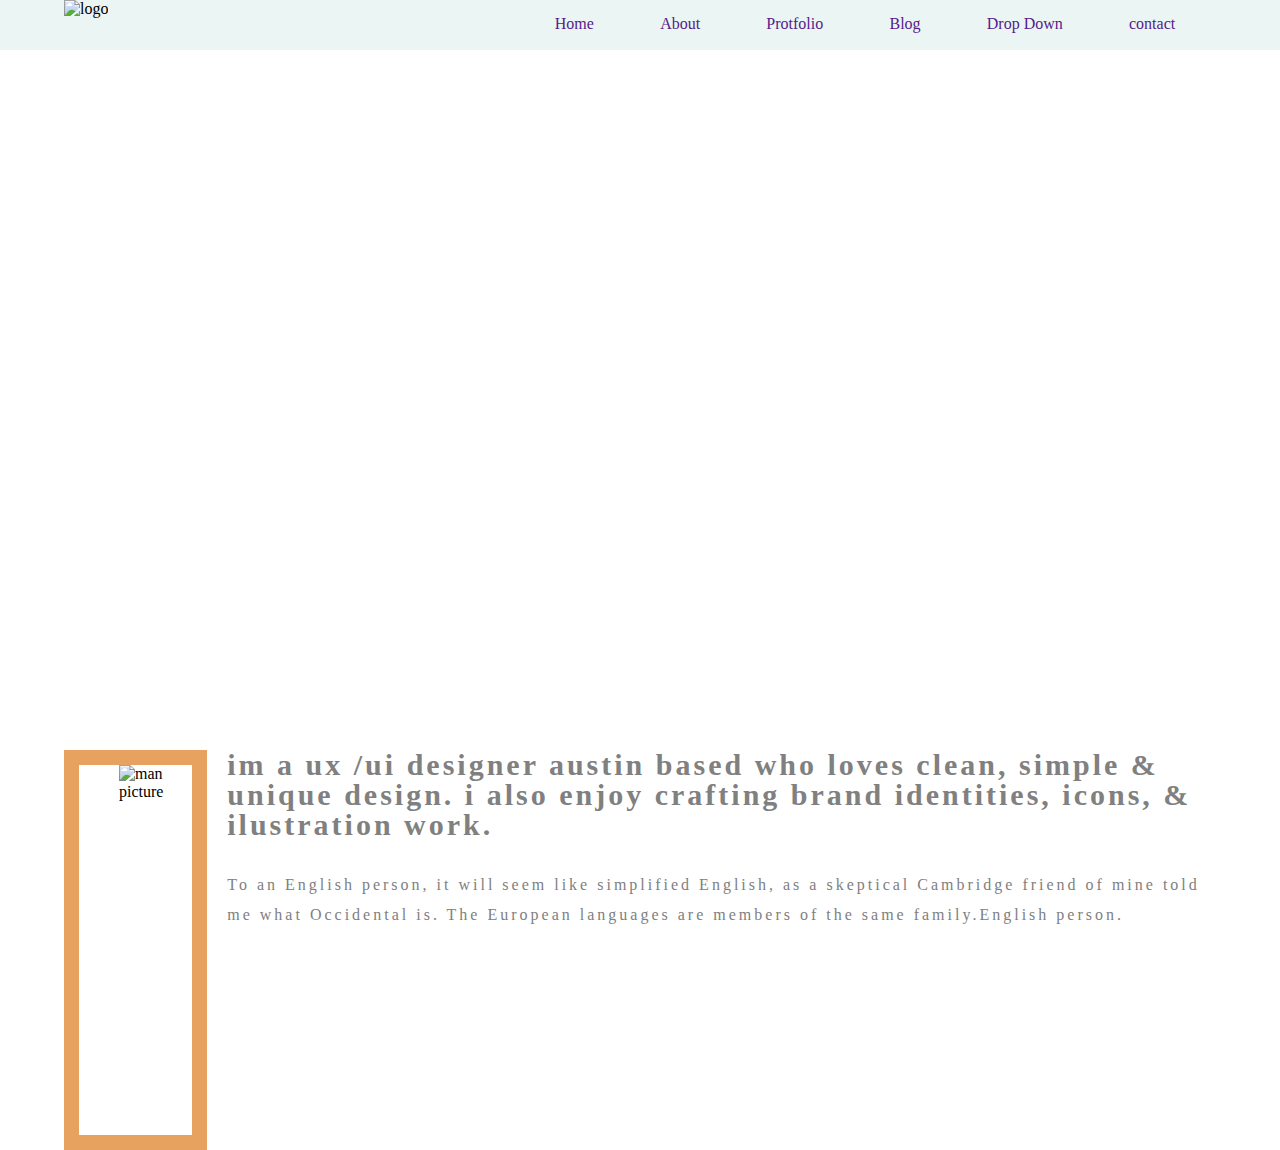
==== folio/index.html @ ffd6d070 "add text file" ====
<!DOCTYPE html>
<html lang="en">
	<head>
		<title>folio</title>
		<link charset="ult-8">
		<link name="viewpor" content="width=device_width, initial-scale=1.0">
		<link rel="stylesheet"  href="style/style.css">
		<script src="https://code.iconify.design/iconify-icon/1.0.0-beta.3/iconify-icon.min.js"></script>
	</head>
	<body>
	<!-- head -->
		<section class="header">
			<div class="container">
				<div class="headbar">
					<div class="logo">
						<img src="./img/logo.png" alt="logo">
					</div>
					<nav>
						<ul>
							<li><a href="">Home<a></li>
							<li><a href="">About<a></li>
							<li><a href="">Protfolio<a></li>
							<li><a href="">Blog<a></li>
							<li><a href="">Drop Down<a></li>
							<li><a href="">contact<a></li>
						</ul>
					</nav>
				</div>
			</div>
		</section>
		<!-- paner -->
		<section class="panner">
			<div class="container">
				<div class="panner-cont">
					<h1>I'M DESIGNER</h1>
					<p>Designer, Developer, Freelancer, Photographer</p>
					<iconify-icon icon="akar-icons:facebook-fill" class="icons"></iconify-icon>
					<iconify-icon icon="akar-icons:twitter-fill" class="icons"></iconify-icon>
					<iconify-icon icon="akar-icons:instagram-fill" class="icons"></iconify-icon>
					<iconify-icon icon="akar-icons:linkedin-box-fill" class="icons"></iconify-icon>
				</div>
			</div>	
		</section>
		<!-- about -->
		<main>
			<section class="about">
				<div class="container">
					<div class="about-cont">
						<div class="about-pic">
							<img src="./img/me.jpg" alt="man picture">
						</div>
						<div class="about-content">
							<h1>im a ux /ui designer austin based who loves clean, simple & unique design. i also enjoy crafting brand identities, icons, & ilustration work.</h1>
							<p>To an English person, it will seem like simplified English, as a skeptical Cambridge friend of mine told me what Occidental is. The European languages are members of the same family.English person.</p>
							<!-- <p>To an English person, it will seem like simplified English, as a skeptical Cambridge friend of mine told me what Occidental is. The European languages are members of the same family.English person.</p> -->
						</div>
					</div>
				</div>
			</section>
		</main>
	</body>
</html>
---- folio/style/style.css ----
*{
	margin:0;
	padding:0;
	box-sizing:border-box;
}
.container{
	width:90%;
	margin:auto;
}
.header{
	background-color:rgb(235, 245, 243);
	width:100%;
	height:50px;
}
a{
	text-decoration:none;
}
li{
	list-style-type:none;
	margin-left:15px;
}
.headbar{
	width:100%;
	height:50px;
	display:flex;
	justify-content:space-between;
	position:relative;
}
.logo{
	width:40%;
}
.logo img{
	width:10%;
	height:40px;
}
ul{
display:flex;
justify-content:space-between;	
}
nav{
	width:60%;
	padding:15px;
}
/* panner */
.panner{
	background-image:url(../img/home-bg.jpg);
	background-size:cover;
	/* position:fixed; */
	width:100%;
	height:650px;
	position:absolute;
}
.panner-cont h1{
	letter-spacing:3px;
	font-size:3rem;
	font-weight:bold;
}
.panner-cont p{
	letter-spacing:3px;
	font-size:18px;
	font-weight:30px;
	margin-top:10px;
}
.panner-cont{
	color:white;
	margin-top:300px;
}
.icons{
	margin-top:10px;
	padding:20px 10px 10px 0px;
}
.about-cont{
	display:flex;
	justify-content:space-between;
	width:100%;
	height:400px;
}
.about{
	padding-top:700px;
}
.about-pic{
	border:15px solid rgb(230, 162, 94);
	box-sizing:none;
}
.about-pic img{
	margin-left:40px;
}
.about-content{
	width:100%;
	height:400px;
	color:gray;
	margin-left:20px;
	letter-spacing:3px;
	line-height:30px;
}
.about-content p{
 padding-top:30px;
 text-transform:caption;
}
.about-content h1{
	font-weight:bold;
	font-size:30px;
}
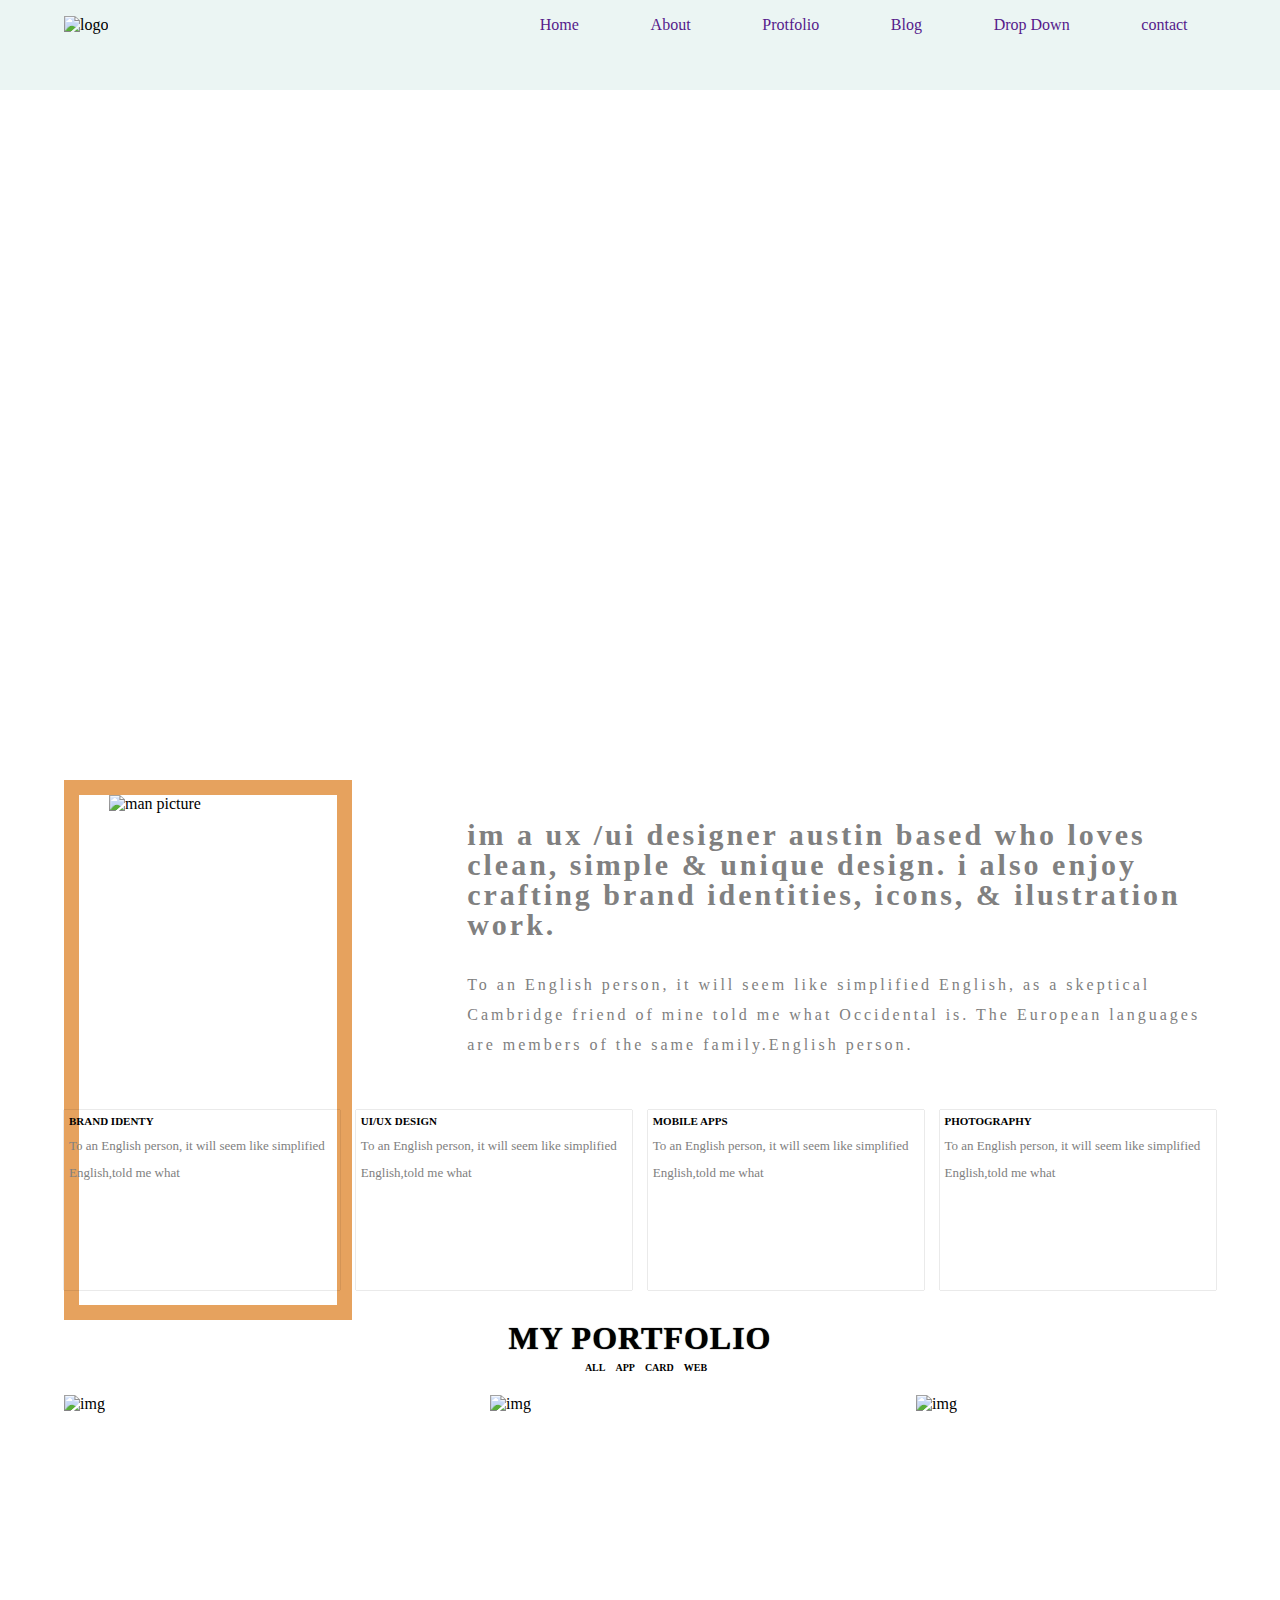
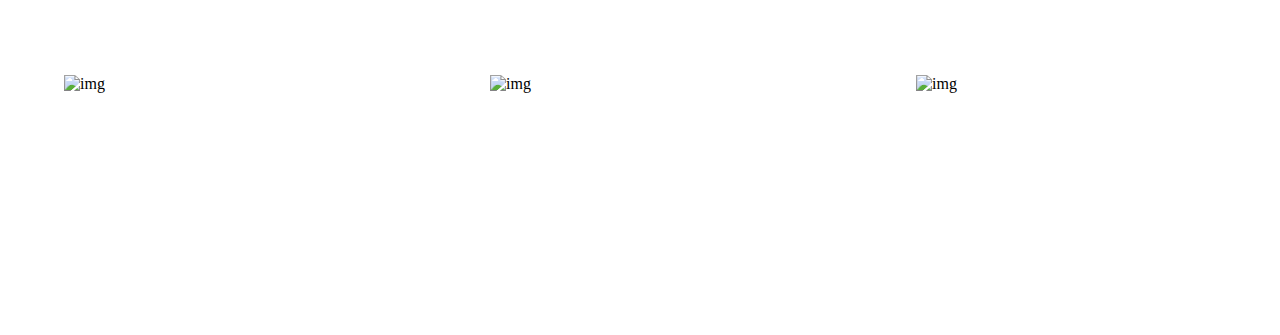
==== commit 07f89276: "add text file" ====
--- a/folio/index.html
+++ b/folio/index.html
@@ -28,10 +28,10 @@
 				</div>
 			</div>
 		</section>
-		<!-- paner -->
-		<section class="panner">
-			<div class="container">
-				<div class="panner-cont">
+		<!-- paner--> 
+		<section class="banner">
+			<div class="container"> 
+				<div class="banner-cont">
 					<h1>I'M DESIGNER</h1>
 					<p>Designer, Developer, Freelancer, Photographer</p>
 					<iconify-icon icon="akar-icons:facebook-fill" class="icons"></iconify-icon>
@@ -47,13 +47,62 @@
 				<div class="container">
 					<div class="about-cont">
 						<div class="about-pic">
-							<img src="./img/me.jpg" alt="man picture">
+							<img src="./img/me.jpg" alt="man picture" class="img">
 						</div>
 						<div class="about-content">
 							<h1>im a ux /ui designer austin based who loves clean, simple & unique design. i also enjoy crafting brand identities, icons, & ilustration work.</h1>
 							<p>To an English person, it will seem like simplified English, as a skeptical Cambridge friend of mine told me what Occidental is. The European languages are members of the same family.English person.</p>
-							<!-- <p>To an English person, it will seem like simplified English, as a skeptical Cambridge friend of mine told me what Occidental is. The European languages are members of the same family.English person.</p> -->
 						</div>
+					</div>
+				</div>
+			</section>
+			<!-- icons -->
+			<section class="service">
+				<div class="container">
+					<div class="service-cont">
+						<div class="icon2">
+							<i><iconify-icon icon="fa6-regular:rectangle-list"></iconify-icon></i>
+							<h5>BRAND IDENTY</h5>
+							<p>To an English person, it will seem like simplified English,told me what</p>
+						</div>
+						<div class="icon2">
+							<i><iconify-icon icon="bxs:briefcase"></iconify-icon></i>
+							<h5>UI/UX DESIGN</h5>
+							<p>To an English person, it will seem like simplified English,told me what</p>
+						</div>
+						<div class="icon2">
+							<i><iconify-icon icon="fa-solid:binoculars"></iconify-icon></i>
+							<h5>MOBILE APPS</h5>
+							<p>To an English person, it will seem like simplified English,told me what</p>
+						</div>
+						<div class="icon2">
+							<i><iconify-icon icon="fa6-solid:calendar-days"></iconify-icon></i>
+							<h5>PHOTOGRAPHY</h5>
+							<p>To an English person, it will seem like simplified English,told me what</p>
+						</div>
+					</div>
+				</div>
+			</section>
+			<section class="porfolio">
+				<div class="container">
+					<div class="pro">
+						<h1>MY PORTFOLIO</h1>
+						<div class="por-ul"> 
+							<a href="">ALL</a>
+							<a href="">APP</a>
+							<a href="">CARD</a>
+							<a href="">WEB</a>
+						</div>
+					</div>
+					<div class="por-img">
+						<img src="img/portfolio/portfolio-1.jpg" alt="img" width="300px" height="260px;">
+						<img src="img/portfolio/portfolio-2.jpg" alt="img" width="300px" height="260px;">
+						<img src="img/portfolio/portfolio-3.jpg" alt="img" width="300px" height="260px;">
+					</div>
+					<div class="por-img">
+						<img src="img/portfolio/portfolio-4.jpg" alt="img" width="300px" height="260px;">
+						<img src="img/portfolio/portfolio-5.jpg" alt="img" width="300px" height="260px;">
+						<img src="img/portfolio/portfolio-6.jpg" alt="img" width="300px" height="260px;">
 					</div>
 				</div>
 			</section>
--- a/folio/style/style.css
+++ b/folio/style/style.css
@@ -3,19 +3,25 @@
 	padding:0;
 	box-sizing:border-box;
 }
-.container{
+ .container{
 	width:90%;
 	margin:auto;
 }
 .header{
+	position:fixed;
 	background-color:rgb(235, 245, 243);
 	width:100%;
-	height:50px;
+	height:10vh;
+	top:4;
+	left:0;
+	right:0;
+	z-index:997;
+
 }
-a{
+ .headbar a{
 	text-decoration:none;
 }
-li{
+.headbar li{
 	list-style-type:none;
 	margin-left:15px;
 }
@@ -24,7 +30,7 @@
 	height:50px;
 	display:flex;
 	justify-content:space-between;
-	position:relative;
+    align-items:center; 
 }
 .logo{
 	width:40%;
@@ -33,63 +39,72 @@
 	width:10%;
 	height:40px;
 }
-ul{
+.headbar ul{
 display:flex;
 justify-content:space-between;	
 }
-nav{
+.headbar nav{
 	width:60%;
-	padding:15px;
 }
-/* panner */
-.panner{
+ /* panner */
+.banner{
 	background-image:url(../img/home-bg.jpg);
-	background-size:cover;
-	/* position:fixed; */
+	background-size:cover;  
+	background-attachment:fixed;
 	width:100%;
 	height:650px;
-	position:absolute;
+	position:relative;
 }
-.panner-cont h1{
+.banner-cont h1{ 
 	letter-spacing:3px;
 	font-size:3rem;
 	font-weight:bold;
 }
-.panner-cont p{
+.banner-cont p{
 	letter-spacing:3px;
 	font-size:18px;
 	font-weight:30px;
 	margin-top:10px;
 }
-.panner-cont{
+.banner-cont{
 	color:white;
-	margin-top:300px;
+	padding-top:300px;
 }
 .icons{
 	margin-top:10px;
 	padding:20px 10px 10px 0px;
 }
-.about-cont{
+.about-cont{ 
 	display:flex;
 	justify-content:space-between;
 	width:100%;
-	height:400px;
+	height:50vh;
+	padding-top:50px;
 }
 .about{
-	padding-top:700px;
+	width:100%;
+	height:400px;
+	margin-top:30px;
+	background-color:white;
 }
-.about-pic{
+.about-pic{ 
 	border:15px solid rgb(230, 162, 94);
-	box-sizing:none;
+	margin-top:50px;
+	width:25%;
+	height:60vh;
+} 
+.about-pic img{
+	width:230px;
+    height:300px;
 }
-.about-pic img{
-	margin-left:40px;
+.img{
+	margin-left:30px;
+	margin-top:-7vh;
 }
 .about-content{
-	width:100%;
-	height:400px;
+	width:65%; 
 	color:gray;
-	margin-left:20px;
+	margin-top:10vh;
 	letter-spacing:3px;
 	line-height:30px;
 }
@@ -100,4 +115,65 @@
 .about-content h1{
 	font-weight:bold;
 	font-size:30px;
-}+} 
+/* service */
+.service{
+	width:100%;
+	height:20vh;
+	margin-top:30px;
+}
+.service-cont{
+	width:100%;
+	height:20vh;
+	display:flex;
+	justify-content:space-between;
+	align-items:center;
+}
+.icon2{
+	width:24%;
+	height:20vh;
+	box-shadow: 0 0 0.7px black;
+	padding:5px;
+}
+.icon2 h5{
+	font-size:11px;
+}
+.icon2 i{
+	font-size:30px;
+	color:rgba(176, 82, 19, 0.6);
+}
+.icon2 p{
+	font-size:13px;
+	color:gray;
+	line-height:3vh;
+	padding-top:5px;
+}
+/* portfolio */
+.porfolio{
+	padding-top:30px;
+}
+.pro{
+	text-align:center;
+}
+.pro h1{
+	font-size:2rem;
+	letter-spacing:1px;
+	font-weight:bold;
+   text-shadow:0 0 1px black;
+}
+.por-ul a{
+	text-decoration:none;
+	margin-left:6px;
+	font-size:10px;
+	color:black;
+	font-weight:bold;
+	margin-top:30%;
+}
+.por-ul a:hover{
+	color:orange;
+}
+.por-img{
+	display:flex;
+	justify-content:space-between;
+	margin-top:20px;
+}
